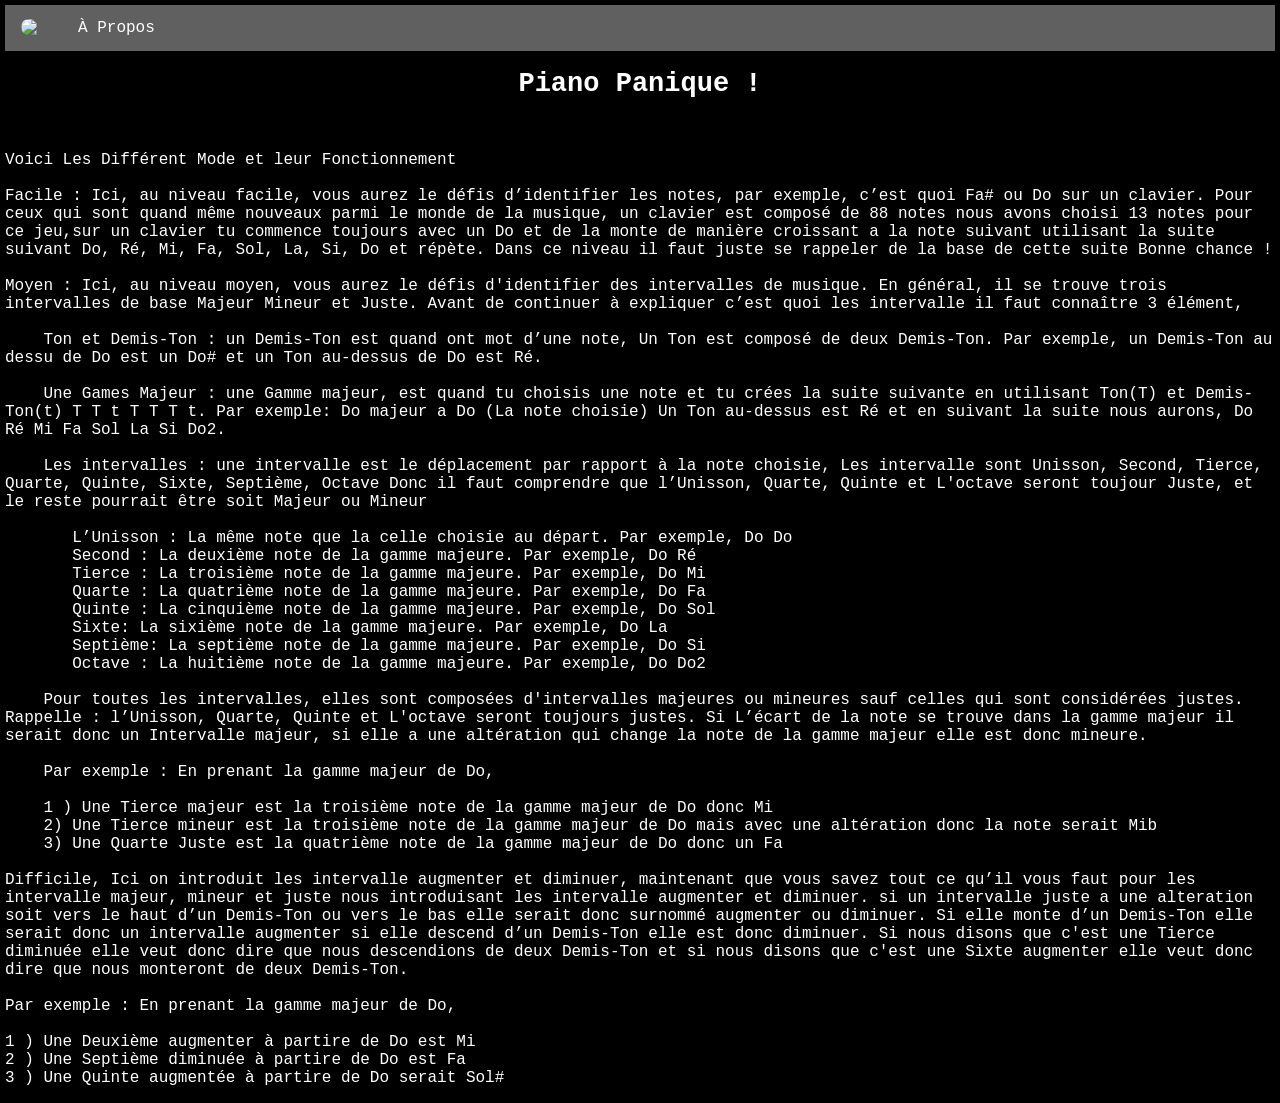
==== apropos.html @ f627d279 "Update apropos.html" ====
<!DOCTYPE html>
<head>
    <link rel="stylesheet" href="css/accueil.css">
    <meta charset="UTF-8">
    
      <style>
      ul {
        list-style-type: none;
        margin: 0;
        padding: 0;
        overflow: hidden;
        background-color: #616060;
      }
      
      ul li {
        float: left;
      }
      
      ul li a {
        display: block;
        color: white;
        text-align: center;
        padding: 14px 16px;
        text-decoration: none;
      }
      
      ul li a:hover {
        background-color: coral;
        color: white;
      }
      
      /*https://www.w3schools.com/css/css_font_websafe.asp*/
      body {
        font-family: 'Courier New', monospace;
      }
      /*https://www.w3schools.com/css/css3_image_center.asp*/
      img {
        display: block;
        margin: auto;
      }
    </style>
    
</head>

<body>
    <ul> 
        <li><a href="index.html"><img src = "logo.png" width = "25"style="border-radius: 15px;"></a></li></th>
    	<li><a href="apropos.html">À Propos</a></li></th>
    </ul>
    <h1>Piano Panique !</h1>
    <br>
    <p>
        Voici Les Différent Mode et leur Fonctionnement
        <br><br>
        Facile : Ici, au niveau facile, vous aurez le défis d’identifier les notes, par exemple, c’est quoi Fa# ou Do sur un clavier. Pour ceux qui sont quand même nouveaux parmi le monde de la musique, un clavier est composé de 88 notes nous avons choisi 13 notes pour ce jeu,sur un clavier tu commence toujours avec un Do et de la monte de manière croissant a la note suivant utilisant la suite suivant Do, Ré, Mi, Fa, Sol, La, Si, Do et répète. Dans ce niveau il faut juste se rappeler de la base de cette suite Bonne chance !
        <br><br>
        Moyen : Ici, au niveau moyen, vous aurez le défis d'identifier des intervalles de musique. En général, il se trouve trois intervalles de base Majeur Mineur et Juste. Avant de continuer à expliquer c’est quoi les intervalle il faut connaître 3 élément,
        <br><br>
        &nbsp;&nbsp;&nbsp;
        Ton et Demis-Ton : un Demis-Ton est quand ont mot d’une note, Un Ton est composé de deux Demis-Ton. Par exemple, un Demis-Ton au dessu de Do est un Do# et un Ton au-dessus de Do est Ré.
        <br><br>
        &nbsp;&nbsp;&nbsp;
        Une Games Majeur : une Gamme majeur, est quand tu choisis une note et tu crées la suite suivante en utilisant Ton(T) et Demis-Ton(t) T T t T T T t. Par exemple: Do majeur a Do (La note choisie) Un Ton au-dessus est Ré et en suivant la suite nous aurons, Do Ré Mi Fa Sol La Si Do2. 
        <br><br>
        &nbsp;&nbsp;&nbsp;
        Les intervalles : une intervalle est le déplacement par rapport à la note choisie, Les intervalle sont Unisson, Second, Tierce, Quarte, Quinte, Sixte, Septième, Octave Donc il faut comprendre que l’Unisson, Quarte, Quinte et L'octave seront toujour Juste, et le reste pourrait être soit Majeur ou Mineur
        <br><br>
        &nbsp;&nbsp;&nbsp;&nbsp;&nbsp;&nbsp;
        L’Unisson : La même note que la celle choisie au départ. Par exemple, Do Do
        <br>
        &nbsp;&nbsp;&nbsp;&nbsp;&nbsp;&nbsp;
    	Second : La deuxième note de la gamme majeure. Par exemple, Do Ré
    	<br>
    	&nbsp;&nbsp;&nbsp;&nbsp;&nbsp;&nbsp;
    	Tierce : La troisième note de la gamme majeure. Par exemple, Do Mi
    	<br>
    	&nbsp;&nbsp;&nbsp;&nbsp;&nbsp;&nbsp;
    	Quarte : La quatrième note de la gamme majeure. Par exemple, Do Fa
    	<br>
    	&nbsp;&nbsp;&nbsp;&nbsp;&nbsp;&nbsp;
        Quinte : La cinquième note de la gamme majeure. Par exemple, Do Sol
        <br>
        &nbsp;&nbsp;&nbsp;&nbsp;&nbsp;&nbsp;
        Sixte: La sixième note de la gamme majeure. Par exemple, Do La
        <br>
        &nbsp;&nbsp;&nbsp;&nbsp;&nbsp;&nbsp;
        Septième: La septième note de la gamme majeure. Par exemple, Do Si
        <br>
        &nbsp;&nbsp;&nbsp;&nbsp;&nbsp;&nbsp;
        Octave : La huitième note de la gamme majeure. Par exemple, Do Do2
        <br><br>
        &nbsp;&nbsp;&nbsp;
        Pour toutes les intervalles, elles sont composées d'intervalles majeures ou mineures sauf celles qui sont considérées justes. Rappelle : l’Unisson, Quarte, Quinte et L'octave seront toujours justes. Si L’écart de la note se trouve dans la gamme majeur il serait donc un Intervalle majeur, si elle a une altération qui change la note de la gamme majeur elle est donc mineure.
        <br><br>
        &nbsp;&nbsp;&nbsp;
        Par exemple : En prenant la gamme majeur de Do,
        <br><br>
        &nbsp;&nbsp;&nbsp;
        1 ) Une Tierce majeur est la troisième note de la gamme majeur de Do donc Mi
        <br>
        &nbsp;&nbsp;&nbsp;
        2)  Une Tierce mineur est la troisième note de la gamme majeur de Do mais avec une altération donc la note serait Mib
        <br>
        &nbsp;&nbsp;&nbsp;
        3) Une Quarte Juste est la quatrième note de la gamme majeur de Do donc un Fa
        <br><br>
        Difficile, Ici on introduit les intervalle augmenter et diminuer, maintenant que vous savez tout ce qu’il vous faut pour les  intervalle majeur, mineur et juste nous introduisant les intervalle augmenter et diminuer. si un intervalle juste a une alteration soit vers le haut d’un Demis-Ton ou vers le bas elle serait donc surnommé augmenter ou diminuer. Si elle monte d’un Demis-Ton elle serait donc un intervalle augmenter si elle descend d’un Demis-Ton elle est donc diminuer. Si nous disons que c'est une Tierce diminuée elle veut donc dire que nous descendions de deux Demis-Ton et si nous disons que c'est une Sixte augmenter elle veut donc dire que nous monteront de deux Demis-Ton.
        <br><br>
        Par exemple : En prenant la gamme majeur de Do,
        <br><br>
        1 ) Une Deuxième augmenter à partire de Do est Mi
        <br>
        2 ) Une Septième diminuée à partire de Do est Fa
        <br>
        3 ) Une Quinte augmentée à partire de Do serait Sol#
    </p>
        
</body>
---- css/accueil.css ----
table {
    /* vw et vh sont des valeurs relatifs à la page web et non
    une unité de mesure fixe 
    Source : https://www.geeksforgeeks.org/css/explain-the-concept-of-the-vh-and-vw-units-in-css/ */
    width: 100vw;
}

td:hover {
    background-color: coral;
}

h1, h2 {
  text-align: center;
  font-size: 27px;
  color: white;
}

img {
  display: block;
  margin: auto;
}

body {
    margin: 5px;
    background-color: black;
}

p {
    color: white;
    text-decoration: bold;
    text-font: helvetica;
}

.difficulte {
    width: 100px;
}
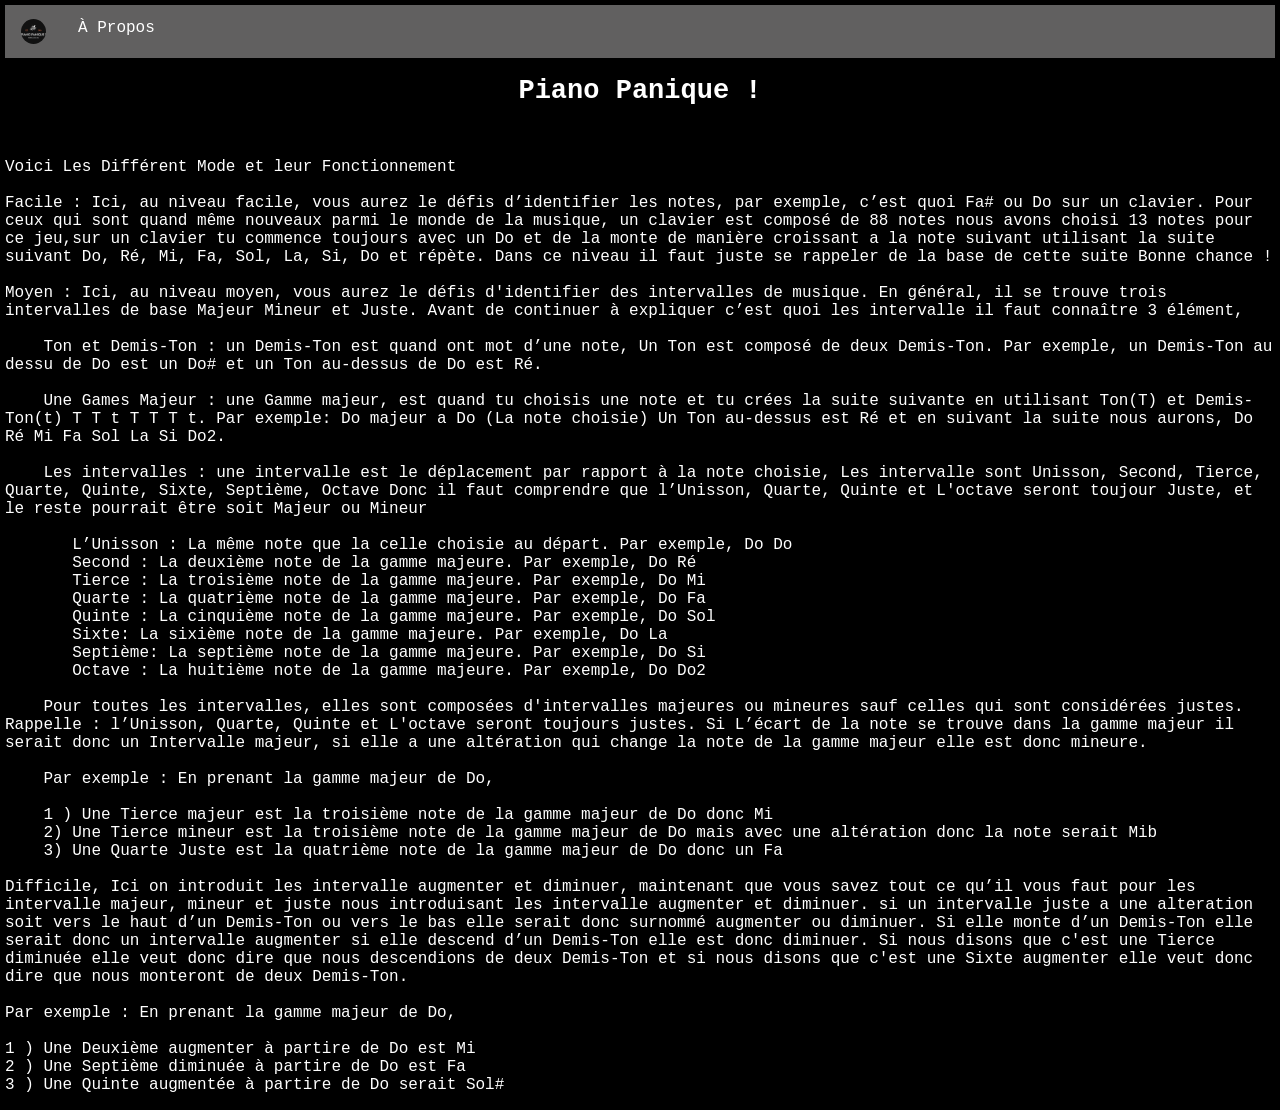
==== commit c518998e: "Update apropos.html" ====
--- a/apropos.html
+++ b/apropos.html
@@ -44,7 +44,7 @@
 
 <body>
     <ul> 
-        <li><a href="index.html"><img src = "logo.png" width = "25"style="border-radius: 15px;"></a></li></th>
+        <li><a href="index.html"><img src = "images/logo.png" width = "25"style="border-radius: 15px;"></a></li></th>
     	<li><a href="apropos.html">À Propos</a></li></th>
     </ul>
     <h1>Piano Panique !</h1>
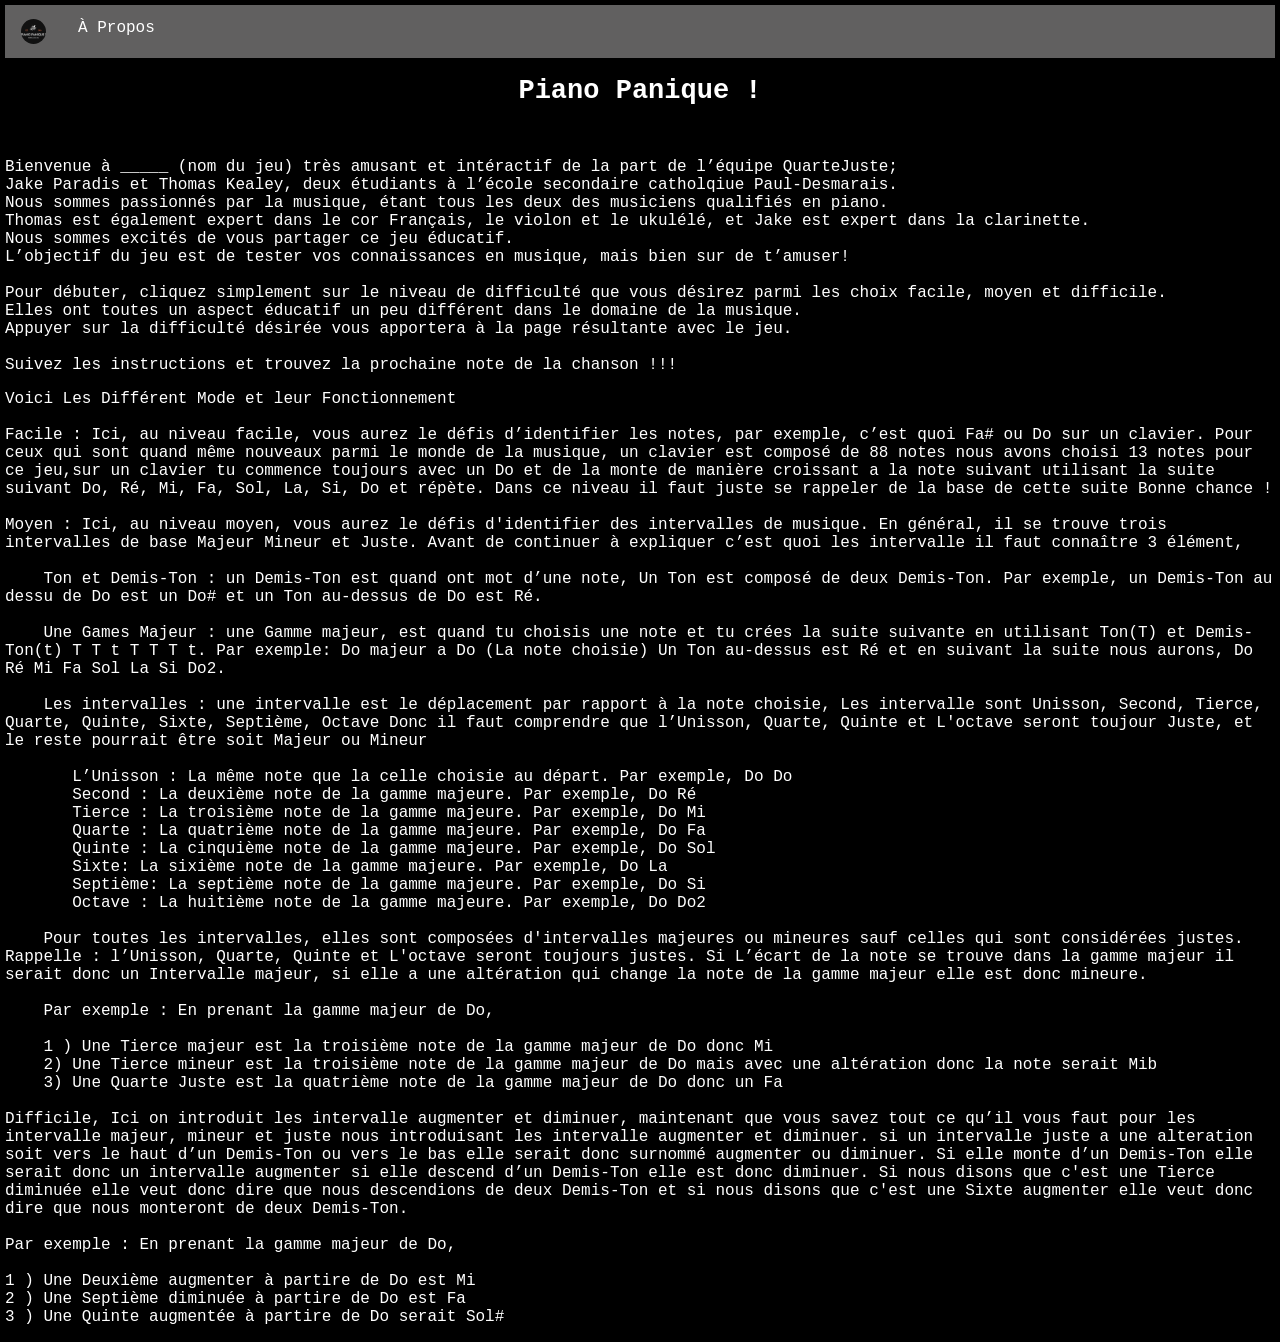
==== commit d7fb782c: "Update apropos.html" ====
--- a/apropos.html
+++ b/apropos.html
@@ -49,6 +49,20 @@
     </ul>
     <h1>Piano Panique !</h1>
     <br>
+    <div class="nous">
+        <p>
+        Bienvenue à _____ (nom du jeu) très amusant et intéractif de la part de l’équipe QuarteJuste;<br>
+        Jake Paradis et Thomas Kealey, deux étudiants à l’école secondaire catholqiue Paul-Desmarais.<br>
+        Nous sommes passionnés par la musique, étant tous les deux des musiciens qualifiés en piano.<br>
+        Thomas est également expert dans le cor Français, le violon et le ukulélé, et Jake est expert dans la clarinette.<br>
+        Nous sommes excités de vous partager ce jeu éducatif.<br>
+        L’objectif du jeu est de tester vos connaissances en musique, mais bien sur de t’amuser!<br><br>
+        Pour débuter, cliquez simplement sur le niveau de difficulté que vous désirez parmi les choix facile, moyen et difficile.<br>
+        Elles ont toutes un aspect éducatif un peu différent dans le domaine de la musique.<br>
+        Appuyer sur la difficulté désirée vous apportera à la page résultante avec le jeu.<br><br>
+        Suivez les instructions et trouvez la prochaine note de la chanson !!!
+        </p>
+    </div>
     <p>
         Voici Les Différent Mode et leur Fonctionnement
         <br><br>
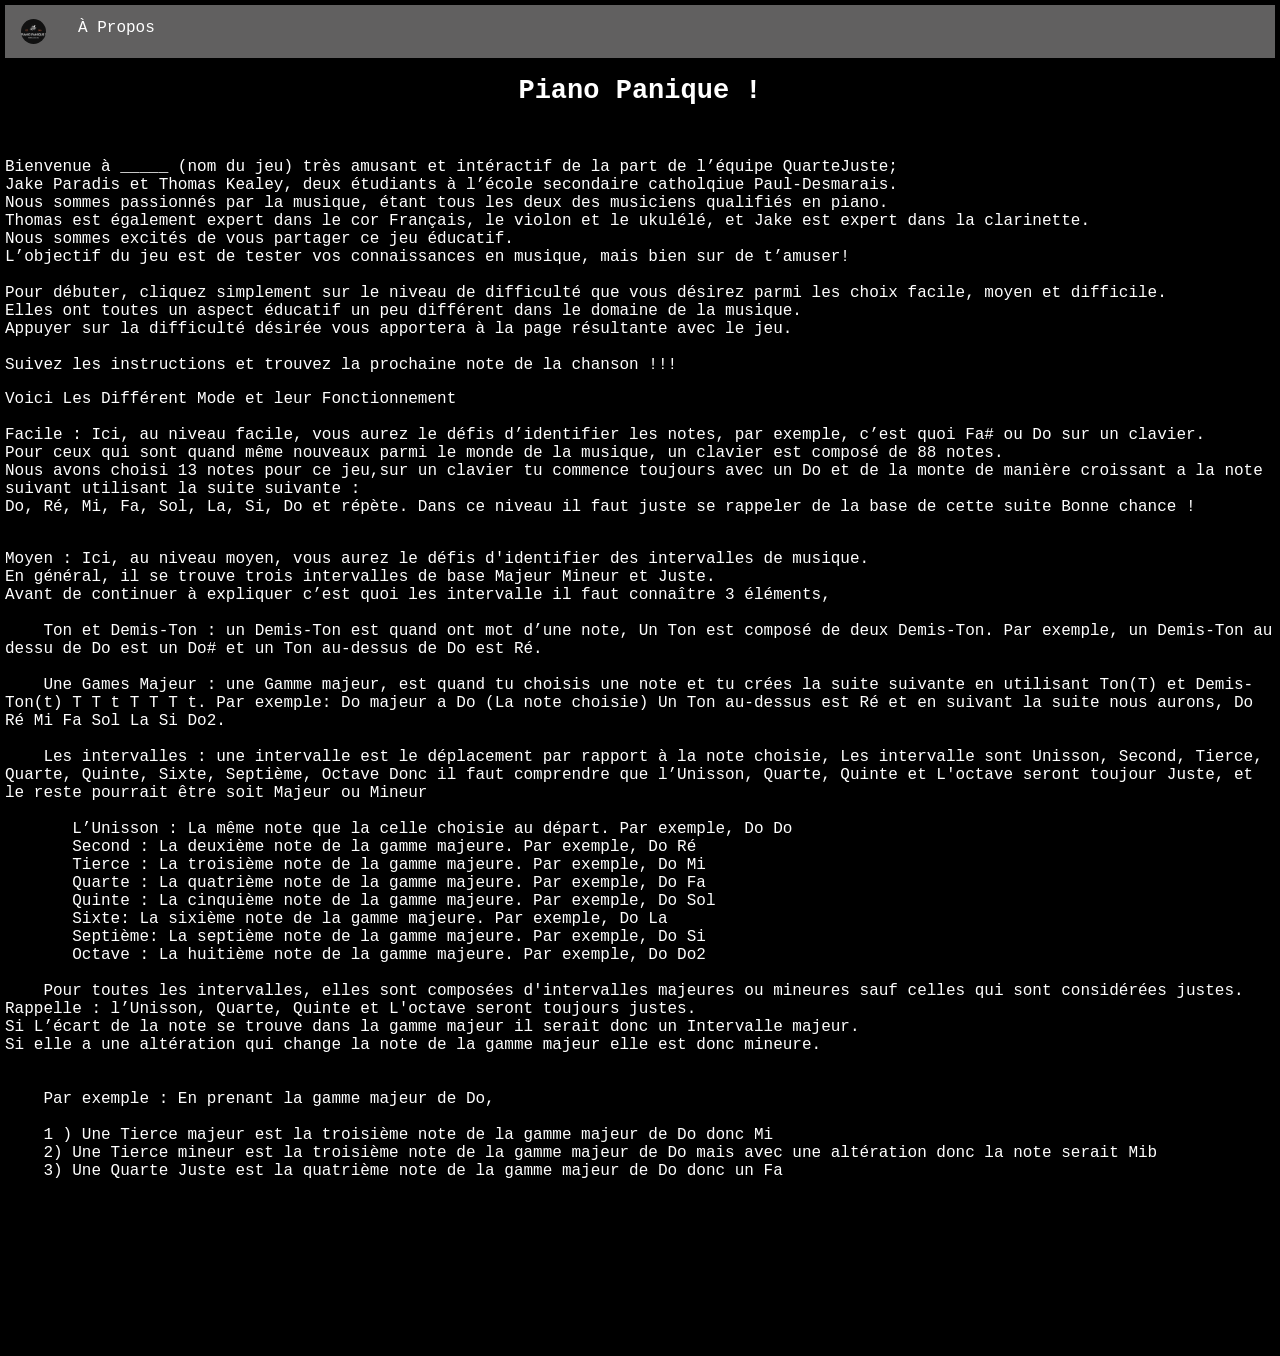
==== commit 0ed367c0: "Update apropos.html" ====
--- a/apropos.html
+++ b/apropos.html
@@ -63,12 +63,22 @@
         Suivez les instructions et trouvez la prochaine note de la chanson !!!
         </p>
     </div>
+    <div class="modefacile">
     <p>
         Voici Les Différent Mode et leur Fonctionnement
         <br><br>
-        Facile : Ici, au niveau facile, vous aurez le défis d’identifier les notes, par exemple, c’est quoi Fa# ou Do sur un clavier. Pour ceux qui sont quand même nouveaux parmi le monde de la musique, un clavier est composé de 88 notes nous avons choisi 13 notes pour ce jeu,sur un clavier tu commence toujours avec un Do et de la monte de manière croissant a la note suivant utilisant la suite suivant Do, Ré, Mi, Fa, Sol, La, Si, Do et répète. Dans ce niveau il faut juste se rappeler de la base de cette suite Bonne chance !
+        Facile : Ici, au niveau facile, vous aurez le défis d’identifier les notes, par exemple, c’est quoi Fa# ou Do sur un clavier.<br>
+        Pour ceux qui sont quand même nouveaux parmi le monde de la musique, un clavier est composé de 88 notes.<br>
+        Nous avons choisi 13 notes pour ce jeu,sur un clavier tu commence toujours avec un Do et de la monte de manière croissant a la note suivant utilisant la suite suivante :<br>
+        Do, Ré, Mi, Fa, Sol, La, Si, Do et répète. Dans ce niveau il faut juste se rappeler de la base de cette suite Bonne chance !
         <br><br>
-        Moyen : Ici, au niveau moyen, vous aurez le défis d'identifier des intervalles de musique. En général, il se trouve trois intervalles de base Majeur Mineur et Juste. Avant de continuer à expliquer c’est quoi les intervalle il faut connaître 3 élément,
+    </p>
+    </div>
+    <div class="modemoyen">
+        <p>
+        Moyen : Ici, au niveau moyen, vous aurez le défis d'identifier des intervalles de musique.<br>
+        En général, il se trouve trois intervalles de base Majeur Mineur et Juste.<br>
+        Avant de continuer à expliquer c’est quoi les intervalle il faut connaître 3 éléments,
         <br><br>
         &nbsp;&nbsp;&nbsp;
         Ton et Demis-Ton : un Demis-Ton est quand ont mot d’une note, Un Ton est composé de deux Demis-Ton. Par exemple, un Demis-Ton au dessu de Do est un Do# et un Ton au-dessus de Do est Ré.
@@ -104,7 +114,10 @@
         Octave : La huitième note de la gamme majeure. Par exemple, Do Do2
         <br><br>
         &nbsp;&nbsp;&nbsp;
-        Pour toutes les intervalles, elles sont composées d'intervalles majeures ou mineures sauf celles qui sont considérées justes. Rappelle : l’Unisson, Quarte, Quinte et L'octave seront toujours justes. Si L’écart de la note se trouve dans la gamme majeur il serait donc un Intervalle majeur, si elle a une altération qui change la note de la gamme majeur elle est donc mineure.
+        Pour toutes les intervalles, elles sont composées d'intervalles majeures ou mineures sauf celles qui sont considérées justes.<br>
+        Rappelle : l’Unisson, Quarte, Quinte et L'octave seront toujours justes. <br>
+        Si L’écart de la note se trouve dans la gamme majeur il serait donc un Intervalle majeur.<br>
+        Si elle a une altération qui change la note de la gamme majeur elle est donc mineure.<br>
         <br><br>
         &nbsp;&nbsp;&nbsp;
         Par exemple : En prenant la gamme majeur de Do,
@@ -118,8 +131,11 @@
         &nbsp;&nbsp;&nbsp;
         3) Une Quarte Juste est la quatrième note de la gamme majeur de Do donc un Fa
         <br><br>
-        Difficile, Ici on introduit les intervalle augmenter et diminuer, maintenant que vous savez tout ce qu’il vous faut pour les  intervalle majeur, mineur et juste nous introduisant les intervalle augmenter et diminuer. si un intervalle juste a une alteration soit vers le haut d’un Demis-Ton ou vers le bas elle serait donc surnommé augmenter ou diminuer. Si elle monte d’un Demis-Ton elle serait donc un intervalle augmenter si elle descend d’un Demis-Ton elle est donc diminuer. Si nous disons que c'est une Tierce diminuée elle veut donc dire que nous descendions de deux Demis-Ton et si nous disons que c'est une Sixte augmenter elle veut donc dire que nous monteront de deux Demis-Ton.
-        <br><br>
+        </p>
+    </div>
+    <div class="modedifficile">
+        Difficile :Les instructions vous indiquerai l’intervalle à jouer depuis la dernière note jouée. <br>
+        Les intervalles seront des intervalles de base, ainsi que des intervalles plus compliqués (augmenté et diminué). <br>
         Par exemple : En prenant la gamme majeur de Do,
         <br><br>
         1 ) Une Deuxième augmenter à partire de Do est Mi
@@ -128,5 +144,5 @@
         <br>
         3 ) Une Quinte augmentée à partire de Do serait Sol#
     </p>
-        
+    </div>
 </body>
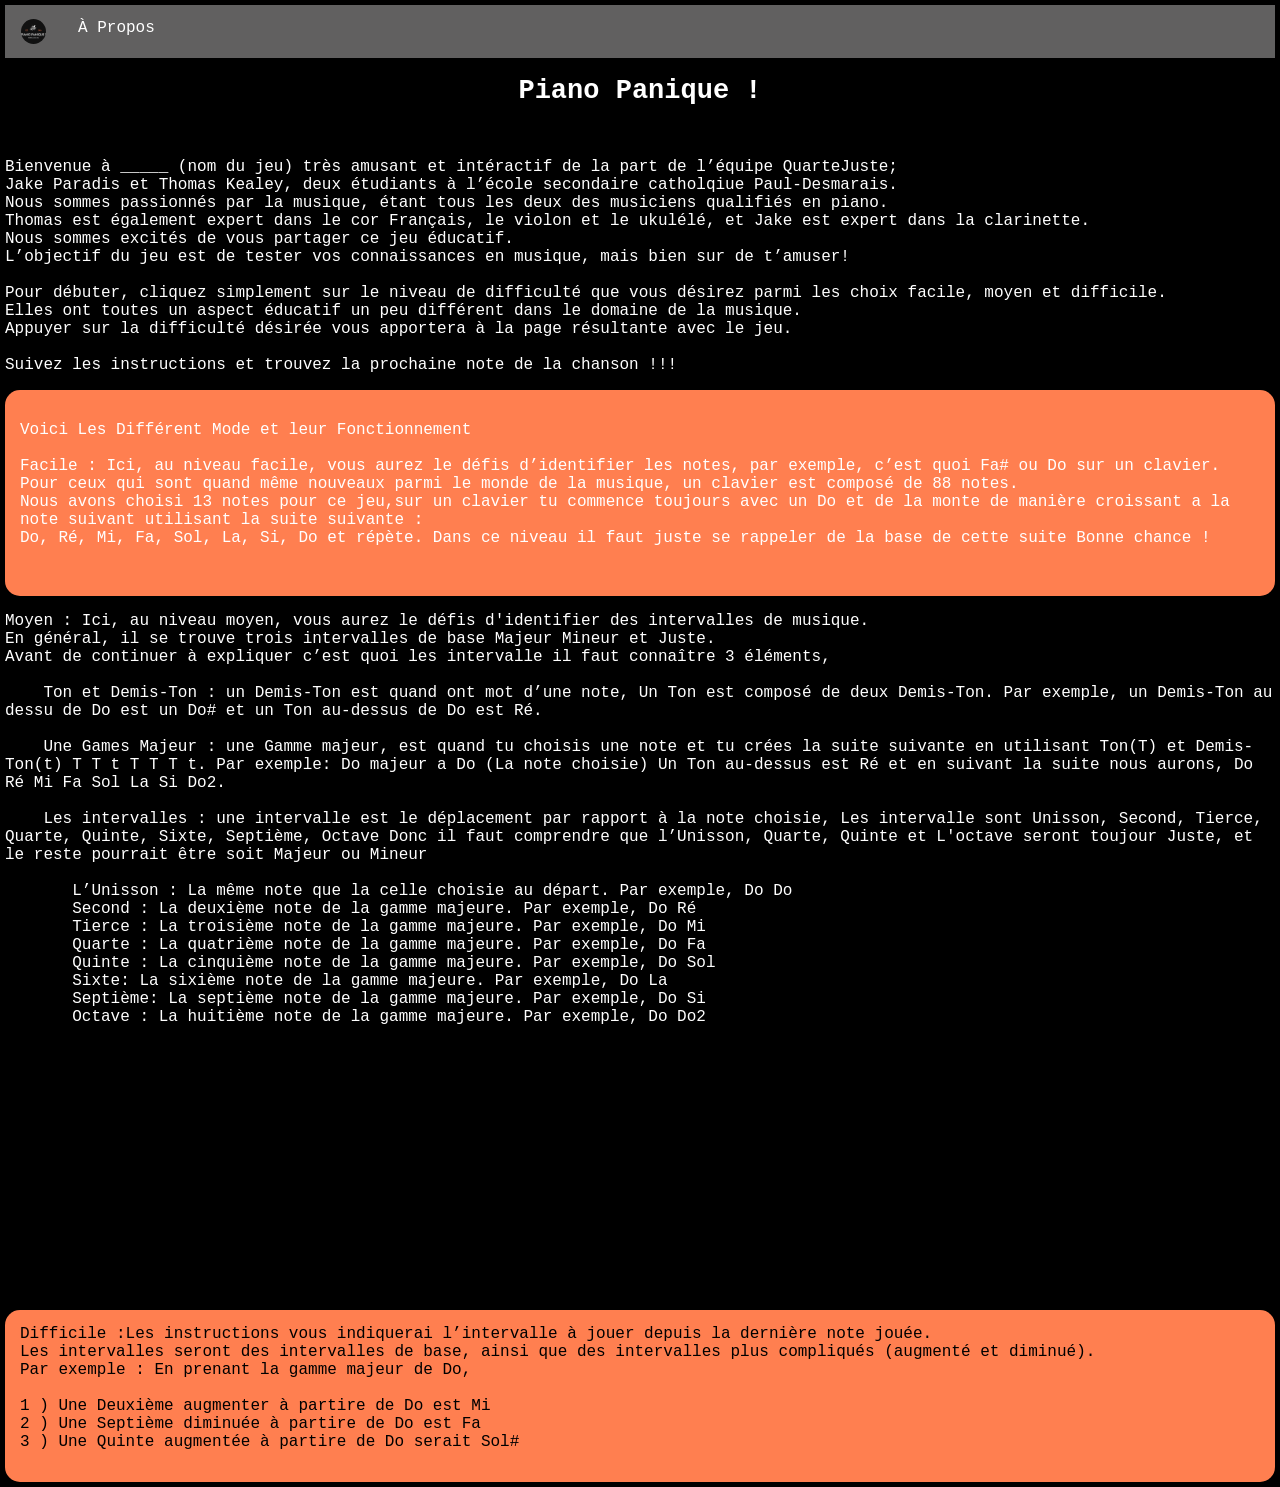
==== commit 6d6e5b04: "Update apropos.html" ====
--- a/apropos.html
+++ b/apropos.html
@@ -74,7 +74,7 @@
         <br><br>
     </p>
     </div>
-    <div class="modemoyen">
+    <div class="modemoyen1">
         <p>
         Moyen : Ici, au niveau moyen, vous aurez le défis d'identifier des intervalles de musique.<br>
         En général, il se trouve trois intervalles de base Majeur Mineur et Juste.<br>
@@ -114,6 +114,8 @@
         Octave : La huitième note de la gamme majeure. Par exemple, Do Do2
         <br><br>
         &nbsp;&nbsp;&nbsp;
+    </div>
+    <div class="modemoyen2">
         Pour toutes les intervalles, elles sont composées d'intervalles majeures ou mineures sauf celles qui sont considérées justes.<br>
         Rappelle : l’Unisson, Quarte, Quinte et L'octave seront toujours justes. <br>
         Si L’écart de la note se trouve dans la gamme majeur il serait donc un Intervalle majeur.<br>
--- a/css/accueil.css
+++ b/css/accueil.css
@@ -34,3 +34,21 @@
 .difficulte {
     width: 100px;
 }
+
+.modefacile, .modemoyen, .modedifficile {
+    border-radius: 15px;
+    padding: 15px;
+    background: coral;
+}
+
+.modefacile:hover {
+    background: black;
+}
+
+.modemoyen:hover {
+    background: black;
+}
+
+.modedifficile:hover {
+    background: black;
+}
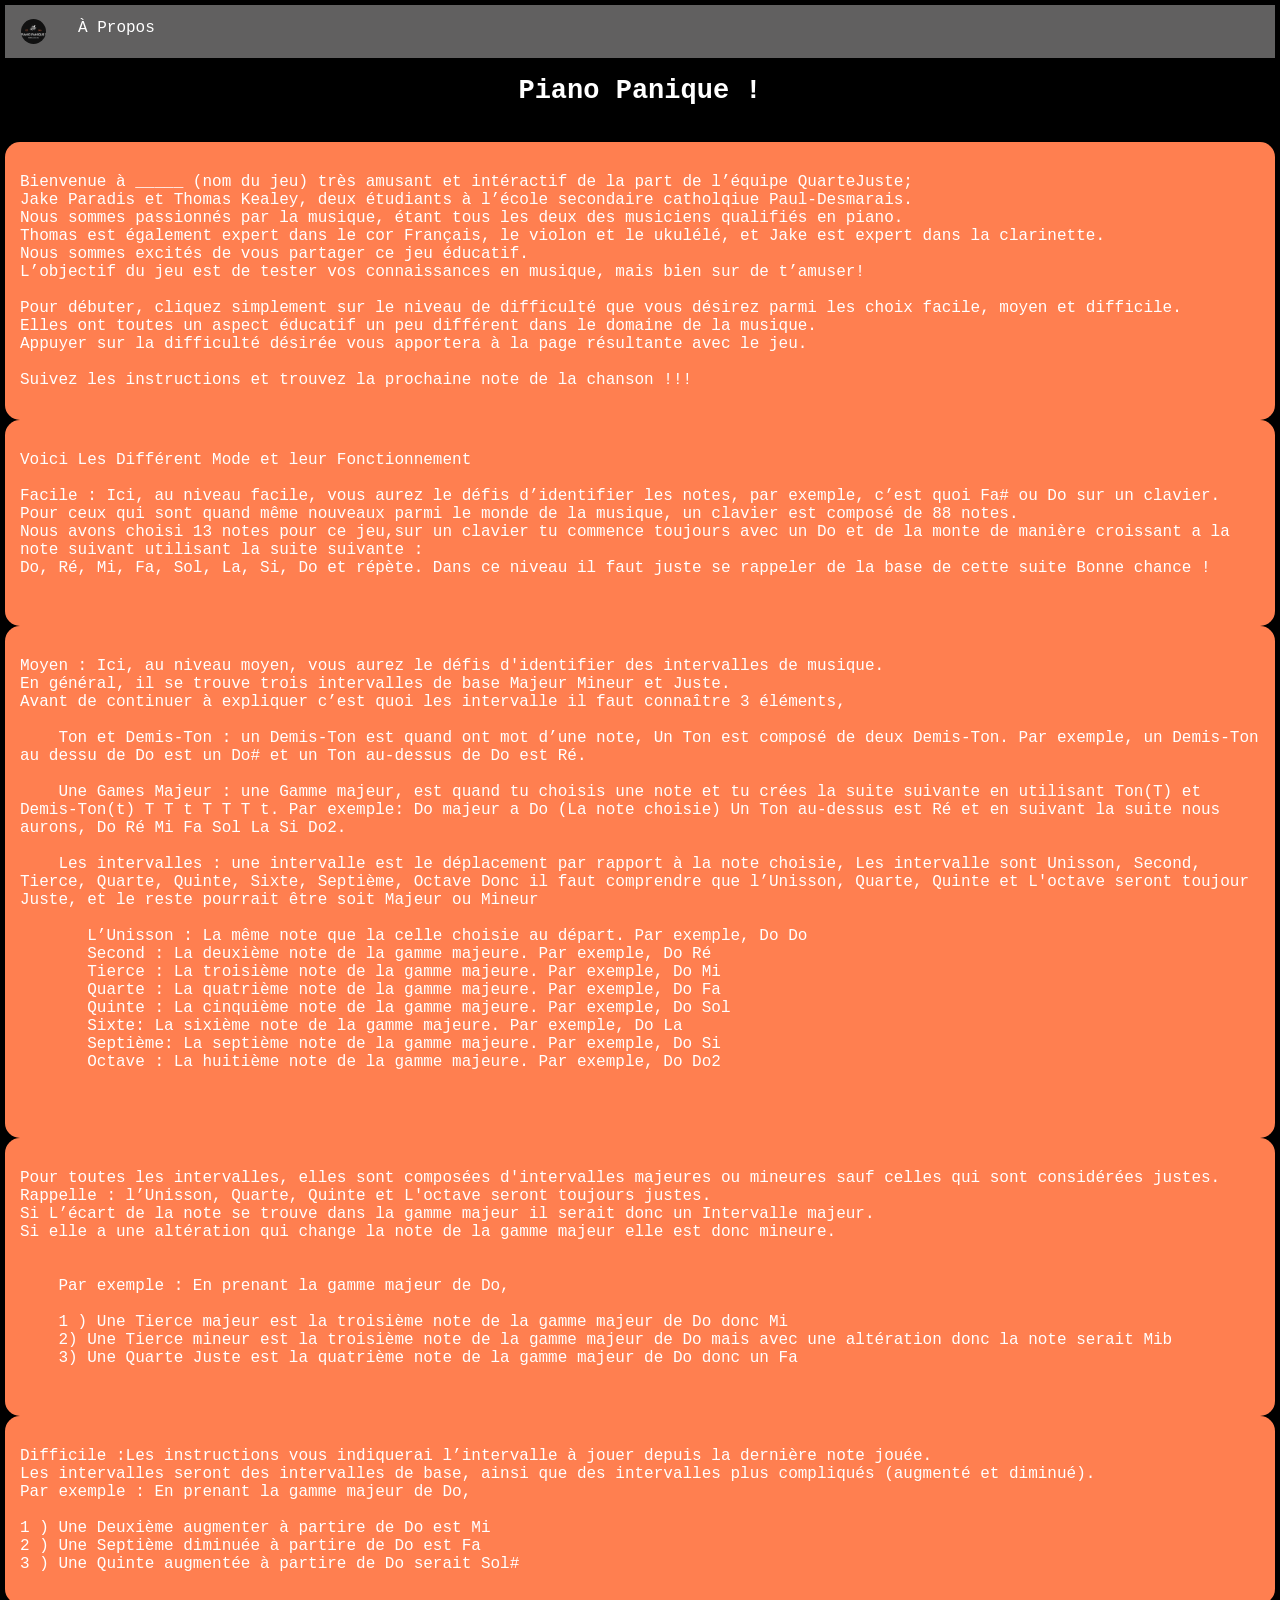
==== commit 9f8d499a: "Update apropos.html" ====
--- a/apropos.html
+++ b/apropos.html
@@ -114,8 +114,10 @@
         Octave : La huitième note de la gamme majeure. Par exemple, Do Do2
         <br><br>
         &nbsp;&nbsp;&nbsp;
+        </p>
     </div>
     <div class="modemoyen2">
+        <p>
         Pour toutes les intervalles, elles sont composées d'intervalles majeures ou mineures sauf celles qui sont considérées justes.<br>
         Rappelle : l’Unisson, Quarte, Quinte et L'octave seront toujours justes. <br>
         Si L’écart de la note se trouve dans la gamme majeur il serait donc un Intervalle majeur.<br>
@@ -136,6 +138,7 @@
         </p>
     </div>
     <div class="modedifficile">
+        <p>
         Difficile :Les instructions vous indiquerai l’intervalle à jouer depuis la dernière note jouée. <br>
         Les intervalles seront des intervalles de base, ainsi que des intervalles plus compliqués (augmenté et diminué). <br>
         Par exemple : En prenant la gamme majeur de Do,
--- a/css/accueil.css
+++ b/css/accueil.css
@@ -35,17 +35,25 @@
     width: 100px;
 }
 
-.modefacile, .modemoyen, .modedifficile {
+.modefacile, .modemoyen1, .modemoyen2, .modedifficile, .nous {
     border-radius: 15px;
     padding: 15px;
     background: coral;
+}
+
+.nous:hover {
+    background: black;
 }
 
 .modefacile:hover {
     background: black;
 }
 
-.modemoyen:hover {
+.modemoyen1:hover {
+    background: black;
+}
+
+.modemoyen2:hover {
     background: black;
 }
 
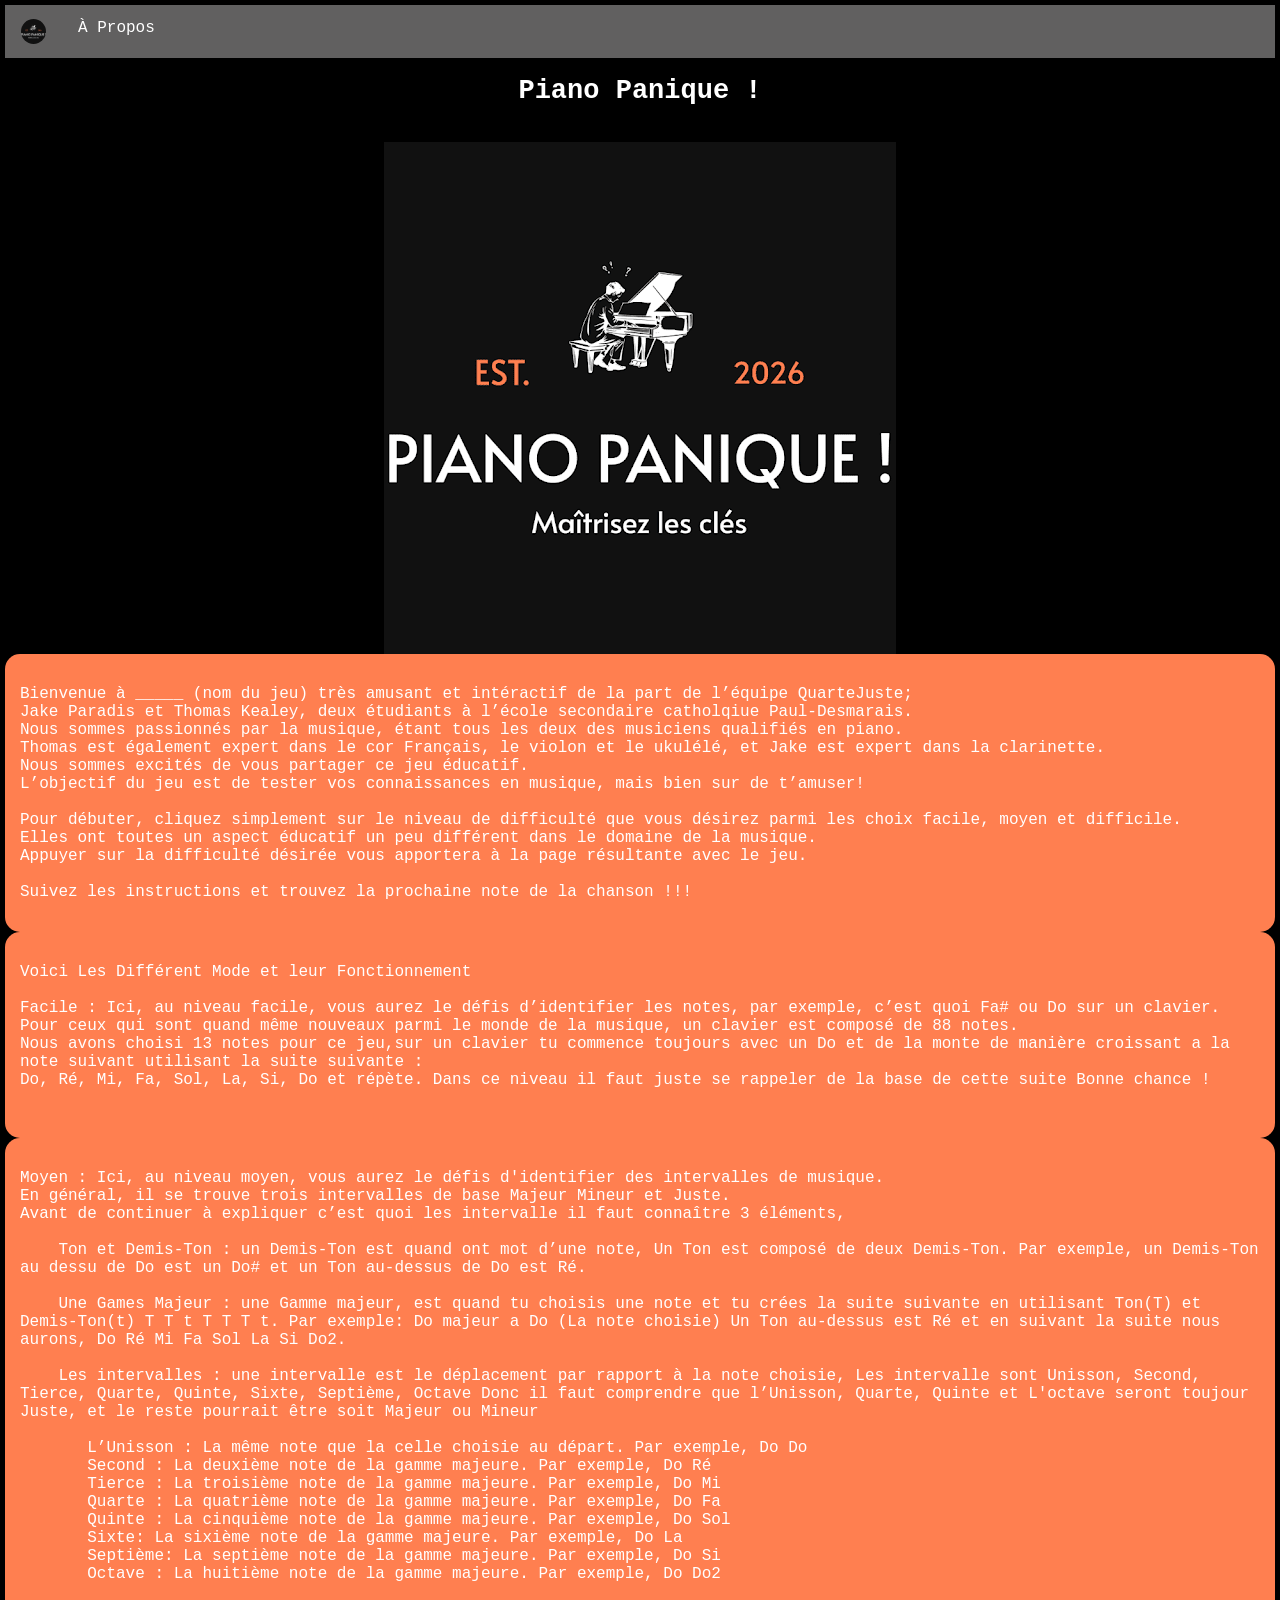
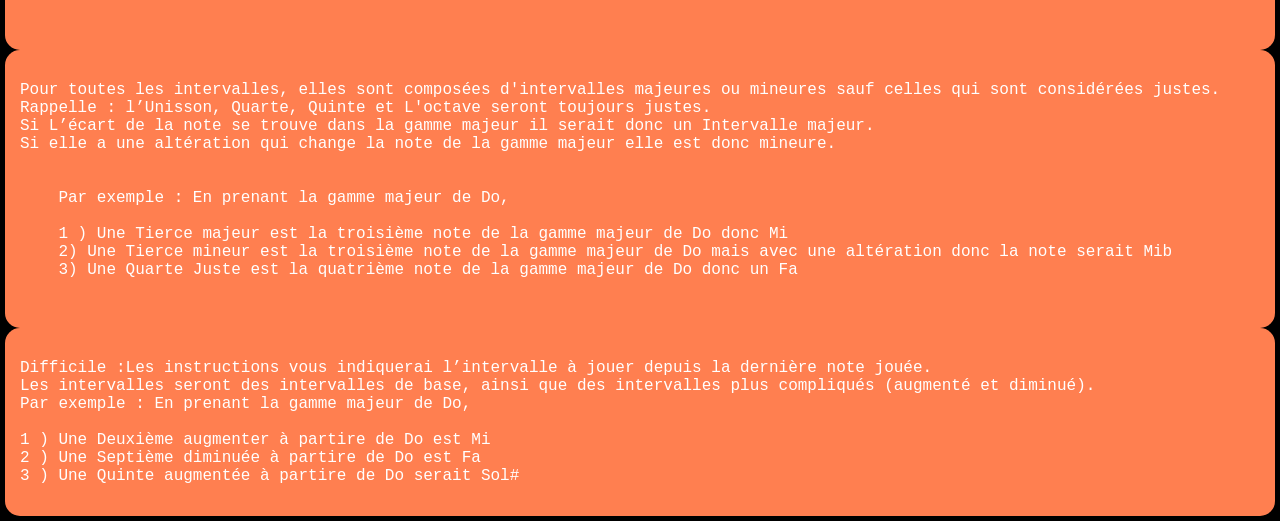
==== commit b1972a51: "Update apropos.html" ====
--- a/apropos.html
+++ b/apropos.html
@@ -49,6 +49,7 @@
     </ul>
     <h1>Piano Panique !</h1>
     <br>
+    <img class="logo" src="images/logo.png">
     <div class="nous">
         <p>
         Bienvenue à _____ (nom du jeu) très amusant et intéractif de la part de l’équipe QuarteJuste;<br>
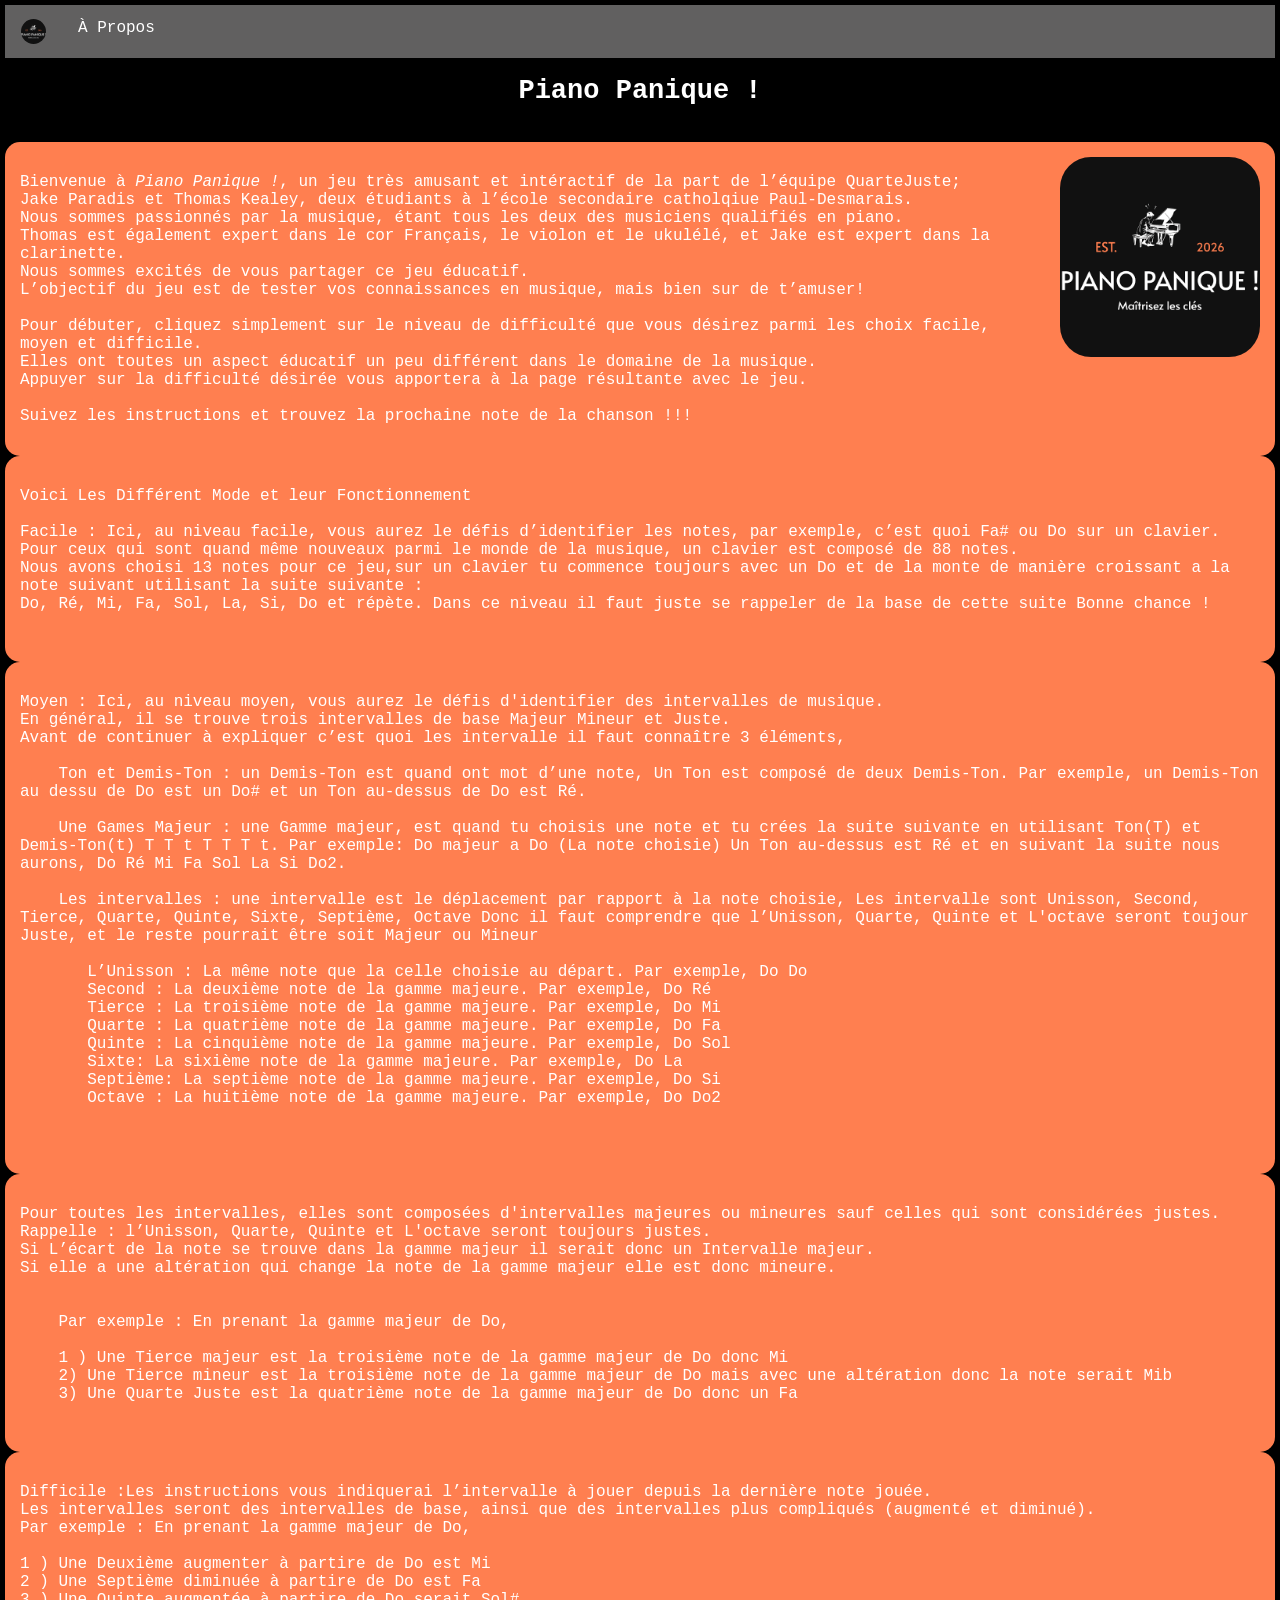
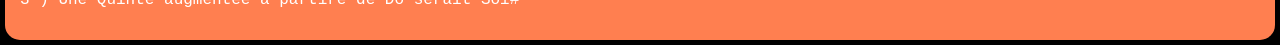
==== commit 72575cb7: "Update apropos.html" ====
--- a/apropos.html
+++ b/apropos.html
@@ -52,7 +52,7 @@
     <img class="logo" src="images/logo.png">
     <div class="nous">
         <p>
-        Bienvenue à _____ (nom du jeu) très amusant et intéractif de la part de l’équipe QuarteJuste;<br>
+        Bienvenue à <i>Piano Panique !</i>, un jeu très amusant et intéractif de la part de l’équipe QuarteJuste;<br>
         Jake Paradis et Thomas Kealey, deux étudiants à l’école secondaire catholqiue Paul-Desmarais.<br>
         Nous sommes passionnés par la musique, étant tous les deux des musiciens qualifiés en piano.<br>
         Thomas est également expert dans le cor Français, le violon et le ukulélé, et Jake est expert dans la clarinette.<br>
--- a/css/accueil.css
+++ b/css/accueil.css
@@ -31,6 +31,14 @@
     text-font: helvetica;
 }
 
+.logo {
+    width: 200px;
+    height: 200px;
+    border-radius: 20%;
+    padding: 15px;
+    float: right;
+}
+
 .difficulte {
     width: 100px;
 }
